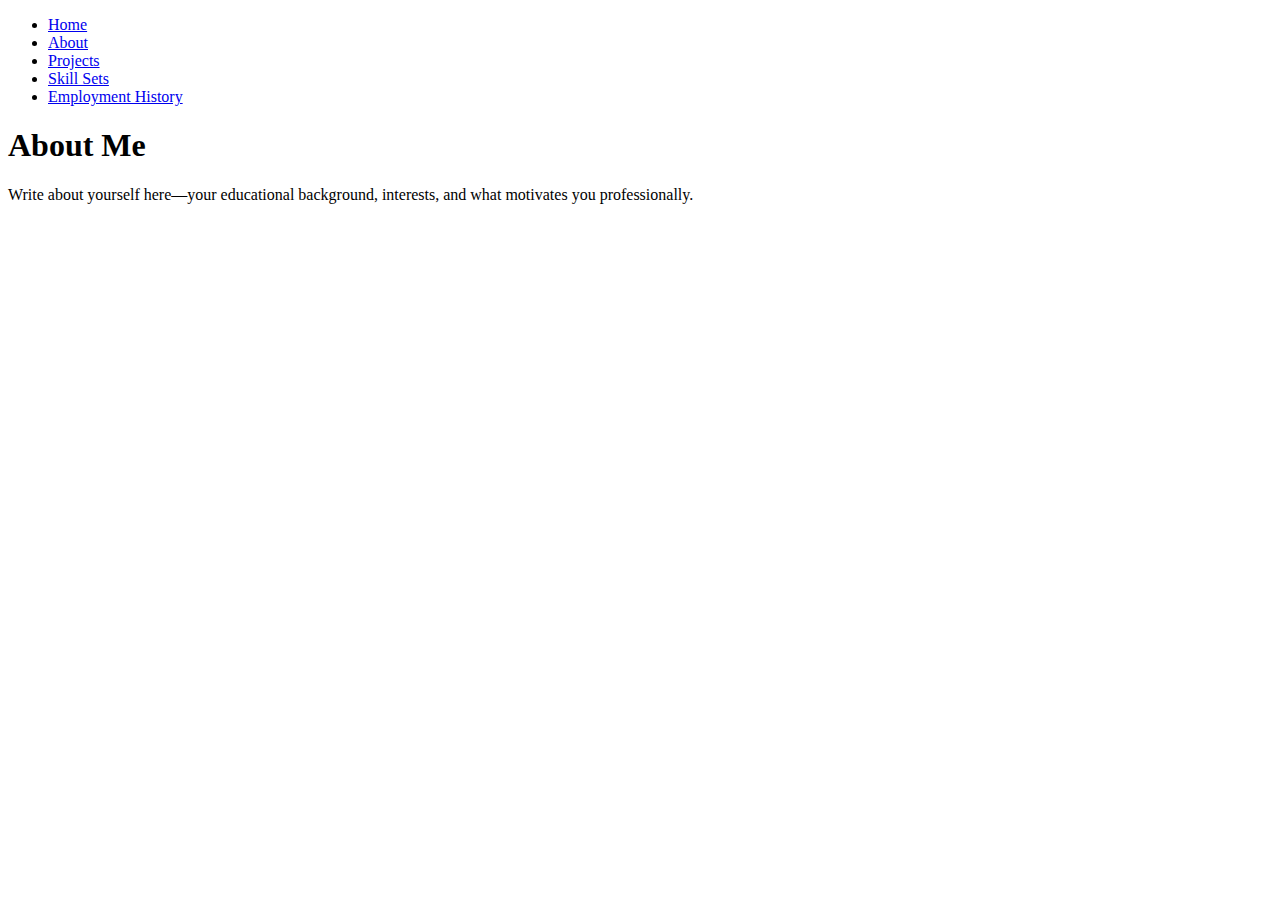
==== about.html @ 74cb6274 "Create about.html" ====
<!DOCTYPE html>
<html lang="en">
<head>
    <meta charset="UTF-8">
    <meta name="viewport" content="width=device-width, initial-scale=1.0">
    <title>About | [Your Name]</title>
    <link rel="stylesheet" href="css/styles.css">
</head>
<body>
    <header>
        <nav>
            <ul>
                <li><a href="index.html">Home</a></li>
                <li><a href="about.html">About</a></li>
                <li><a href="projects.html">Projects</a></li>
                <li><a href="skills.html">Skill Sets</a></li>
                <li><a href="employment.html">Employment History</a></li>
            </ul>
        </nav>
    </header>
    <main>
        <h1>About Me</h1>
        <p>Write about yourself here—your educational background, interests, and what motivates you professionally.</p>
    </main>
</body>
</html>
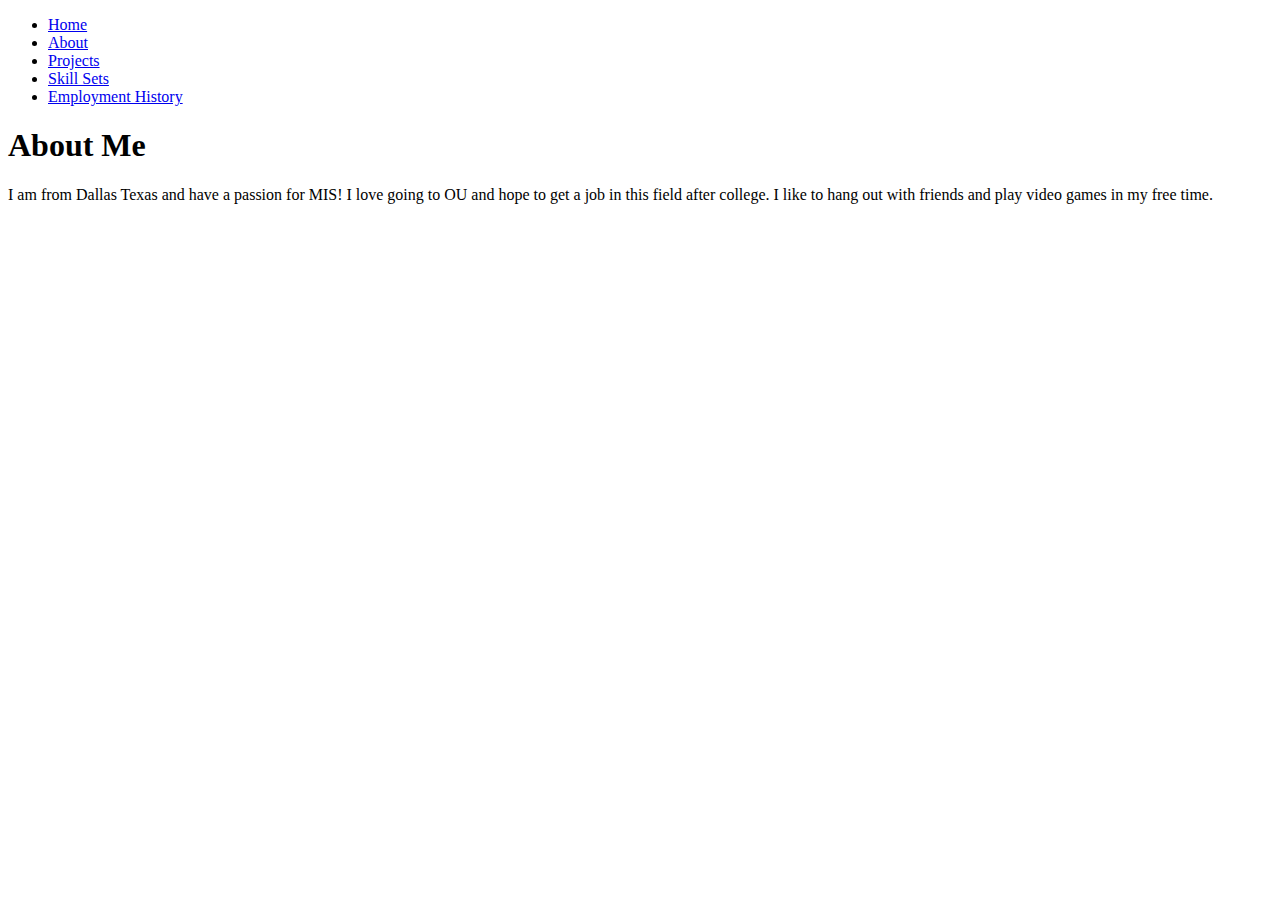
==== commit 08be6b51: "Update about.html" ====
--- a/about.html
+++ b/about.html
@@ -4,7 +4,7 @@
     <meta charset="UTF-8">
     <meta name="viewport" content="width=device-width, initial-scale=1.0">
     <title>About | [Your Name]</title>
-    <link rel="stylesheet" href="css/styles.css">
+    <link rel="stylesheet" href="styles.css">
 </head>
 <body>
     <header>
@@ -20,7 +20,7 @@
     </header>
     <main>
         <h1>About Me</h1>
-        <p>Write about yourself here—your educational background, interests, and what motivates you professionally.</p>
+        <p>I am from Dallas Texas and have a passion for MIS! I love going to OU and hope to get a job in this field after college. I like to hang out with friends and play video games in my free time.</p>
     </main>
 </body>
 </html>
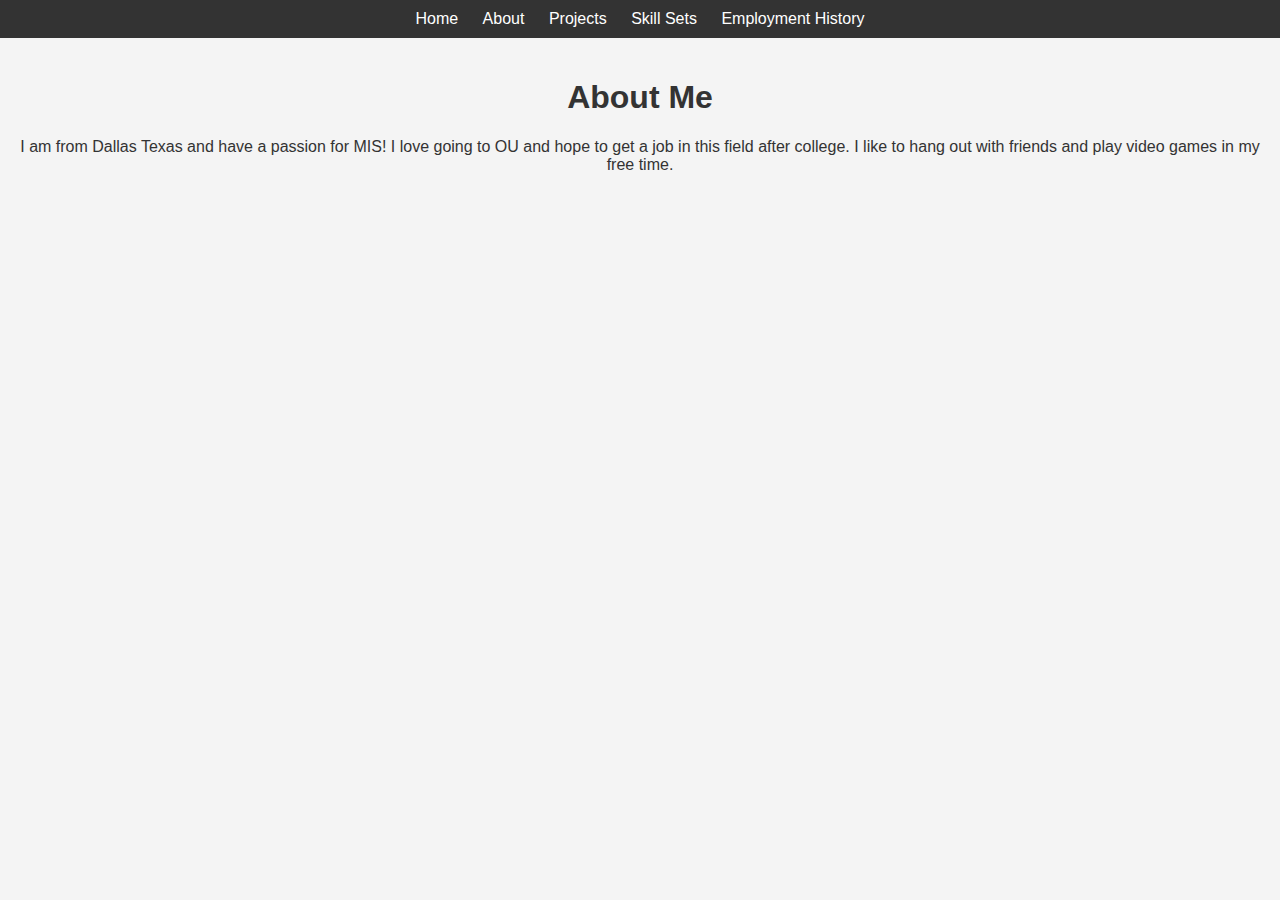
==== commit 2547c598: "Update about.html" ====
--- a/about.html
+++ b/about.html
@@ -4,7 +4,7 @@
     <meta charset="UTF-8">
     <meta name="viewport" content="width=device-width, initial-scale=1.0">
     <title>About | [Your Name]</title>
-    <link rel="stylesheet" href="styles.css">
+    <link rel="stylesheet" href="style.css">
 </head>
 <body>
     <header>
--- a/style.css
+++ b/style.css
@@ -0,0 +1,35 @@
+body {
+    font-family: Arial, sans-serif;
+    margin: 0;
+    padding: 0;
+    background-color: #f4f4f4;
+    color: #333;
+}
+
+header {
+    background-color: #333;
+    color: #fff;
+    padding: 10px 0;
+}
+
+header ul {
+    list-style: none;
+    margin: 0;
+    padding: 0;
+    text-align: center;
+}
+
+header li {
+    display: inline;
+    margin: 0 10px;
+}
+
+header a {
+    color: #fff;
+    text-decoration: none;
+}
+
+main {
+    padding: 20px;
+    text-align: center;
+}
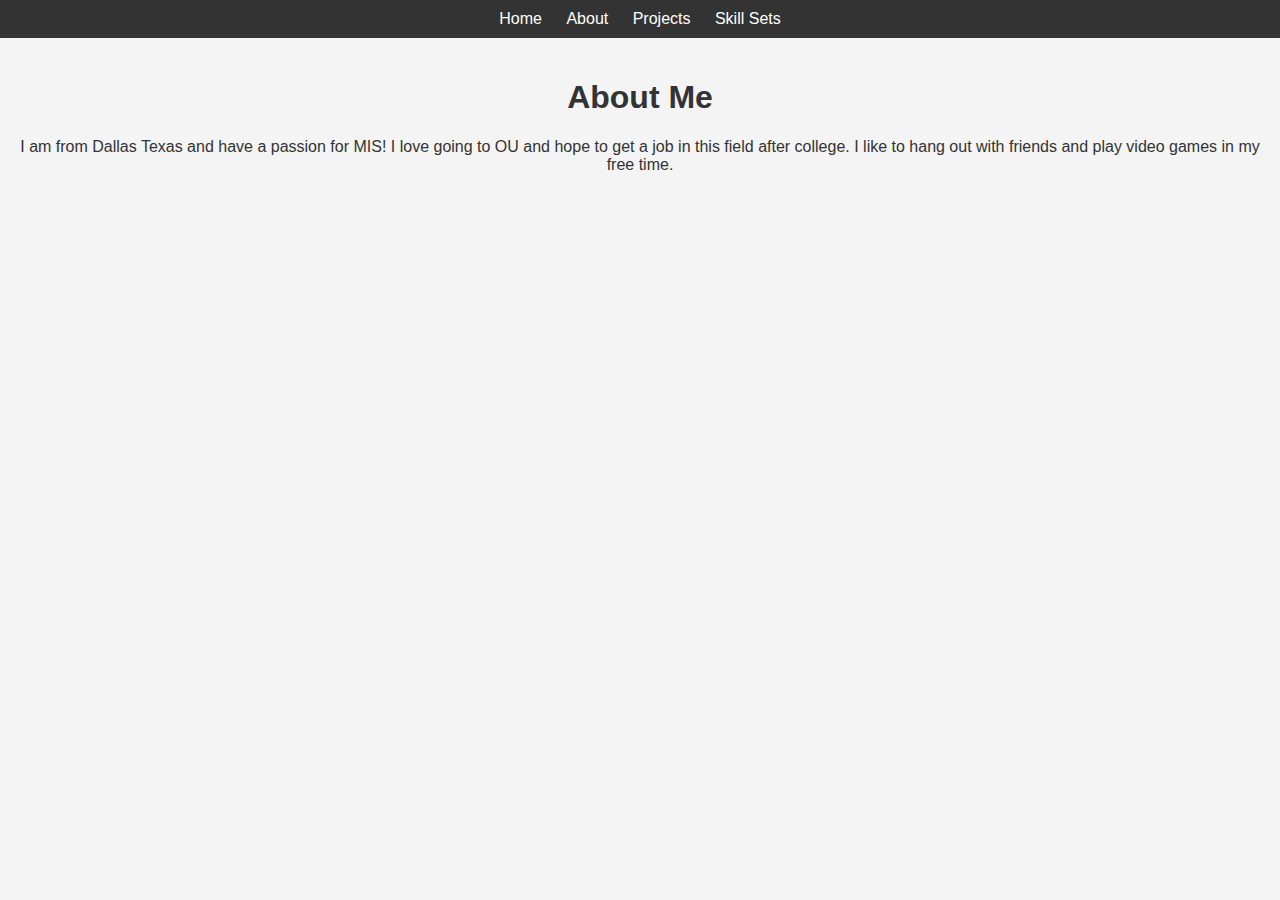
==== commit ffbf7b14: "Update about.html" ====
--- a/about.html
+++ b/about.html
@@ -3,7 +3,7 @@
 <head>
     <meta charset="UTF-8">
     <meta name="viewport" content="width=device-width, initial-scale=1.0">
-    <title>About | [Your Name]</title>
+    <title>About | Max Gottwald</title>
     <link rel="stylesheet" href="style.css">
 </head>
 <body>
@@ -14,7 +14,6 @@
                 <li><a href="about.html">About</a></li>
                 <li><a href="projects.html">Projects</a></li>
                 <li><a href="skills.html">Skill Sets</a></li>
-                <li><a href="employment.html">Employment History</a></li>
             </ul>
         </nav>
     </header>
